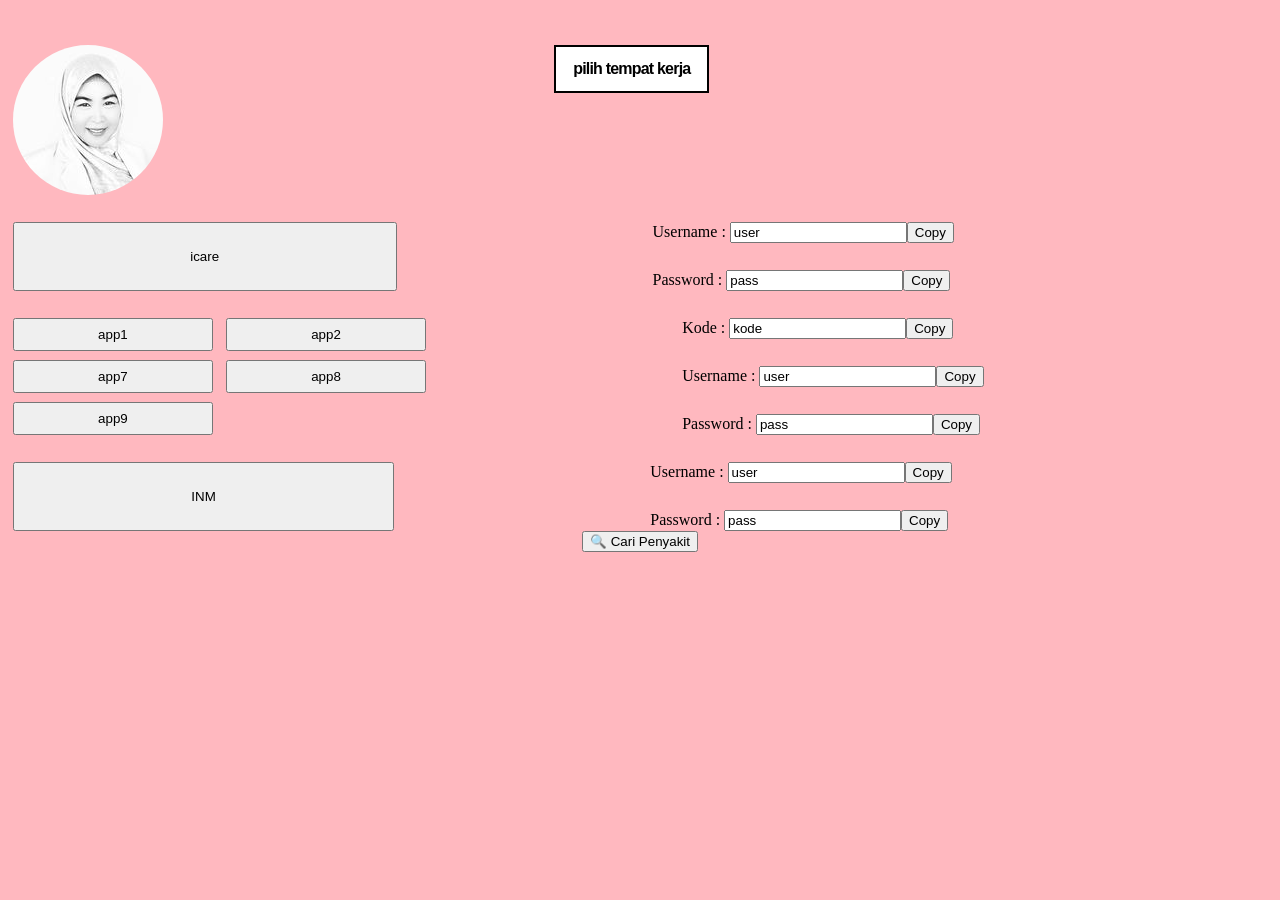
==== index.html @ 26ad6d35 "Update index.html" ====
<!DOCTYPE html>
<html lang="id-ID">
    <head>
        <meta charset="UTF-8">
        <meta name="viewport" content="width=device-width, initial-scale=1.0">
        <title>Hesti Kerja</title>
        <link rel="stylesheet" href="style.css">
    </head>
    <body>
        <div id="header">
            <div id="dpfp">
                <img id="pfp" src="hestiPFP.jpg" alt="Hesti">
                <div id="menuPilih">
                    <button onclick="pilihTempatKerja()" class="tombolPilih">pilih tempat kerja</button>
                    <div id="tempatKerja" class="pilihan">
                        <button id="sip1" onclick="munculkanData('kmsc')"><img class="gambarKmsc" src="kmsc.jpg" alt="KMSC"></button>
                        <button id="sip2" onclick="munculkanData('camad')"><img class="gambarCamad" src="camad.jpg" alt="CAMAD"></button>
                        <button id="sip3" onclick="munculkanData('jatikita')"><img class="gambarJatikita" src="jatikita.jpg" alt="JATIKITA"></button>
                    </div>
                </div>
            </div>

            <div class="icare">
                <button onclick="bukaWeb('https://pcarejkn.bpjs-kesehatan.go.id/eclaim/login')">icare</button>
                <div class="icdata">
                    <div>Username : <input type="text" class="user" value="user"><button onclick="menyalin('#header .icare .user')">Copy</button></div>
                    <div>Password : <input type="text" class="password" value="pass"><button onclick="menyalin('#header .icare .password')">Copy</button></div>
                </div>
            </div>

            <div class="myKlinik">
                <div class="mytombol">
                    <button onclick="bukaWeb('https://app.myklinik.id/')">app1</button>
                    <button onclick="bukaWeb('https://app2.myklinik.id')">app2</button>
                    <button onclick="bukaWeb('https://app7.myklinik.id')">app7</button>
                    <button onclick="bukaWeb('https://app8.myklinik.id')">app8</button>
                    <button onclick="bukaWeb('https://app9.myklinik.id')">app9</button>
                </div>
                <div class="mydata">
                    <div>Kode : <input type="text" class="kode" value="kode"><button onclick="menyalin('#header .myKlinik .kode')">Copy</button></div>
                    <div>Username : <input type="text" class="user" value="user"><button onclick="menyalin('#header .myKlinik .user')">Copy</button></div>
                    <div>Password : <input type="text" class="password" value="pass"><button onclick="menyalin('#header .myKlinik .password')">Copy</button></div>
                </div>
            </div>

            <div class="inm">
                <button onclick="bukaWeb('https://akun-yankes.kemkes.go.id/?continued=https://mutufasyankes.kemkes.go.id/halaman/landing')">INM</button>
                <div class="indata">
                    <div>Username : <input type="text" class="user" value="user"><button onclick="menyalin('#header .inm .user')">Copy</button></div>
                    <div>Password : <input type="text" class="password" value="pass"><button onclick="menyalin('#header .inm .password')">Copy</button></div>
                </div>
            </div>

            <div class="clinica" hidden>
                <button onclick="bukaWeb('https://clinica.assist.id/')">Clinica Assist</button>
                <div class="clindata">
                    <div>Username : <input type="text" class="user" value=""><button onclick="menyalin('#header .clinica .user')">Copy</button></div>
                    <div>Password : <input type="text" class="password" value=""><button onclick="menyalin('#header .clinica .password')">Copy</button></div>
                </div>
            </div>
        </div>

        <div id="kmsc" hidden="">
            <div class="icare">
                <div class="user">HESTI.HERLINAWATI</div>
                <div class="password">Jkn#2024%</div>
            </div>
            <div class="myKlinik">
                <div class="kode">4BHY6M</div>
                <div class="user">dr. Hesti Herlinawati</div>
                <div class="password">Hesti123</div>
            </div>
            <div class="inm">
                <div class="user">mutiarasehat2014@gmail.com</div>
                <div class="password">Cantik123@@</div>
            </div>
        </div>

        <div id="camad" hidden>
            <div class="icare">
                <div class="user">0112B122-Hesti</div>
                <div class="password">Jkn#2024%</div>
            </div>
            <div class="myKlinik">
                <div class="kode">TYMTJ4</div>
                <div class="user">hesti</div>
                <div class="password">dokter004</div>
            </div>
            <div class="inm">
                <div class="user">1232735</div>
                <div class="password">mutu_Madani23</div>
            </div>
        </div>

        <div id="jatikita" hidden>
            <div class="clinica">
                <div class="user">drhestiherlinawati@gmail.com</div>
                <div class="password">Tglnikahdr.Agung&dr.Hesti</div>
            </div>
        </div>

        <div></div>
        <div style="text-align: center;">
            <button onclick="window.location.href='penyakit.html'">🔍 Cari Penyakit</button>
        </div>
        <script src="script.js"></script>
    </body>
</html>
---- style.css ----
body{
	background:#FFB8BF;
	margin:0;
	border:0;
	padding:0;
}


#header{
    text-align: left;
    display: grid;
    grid-template-columns: auto;
    margin-right: 1vw;
    margin-left: 1vw;
    row-gap: 3vh;
}

#dpfp{
    display: flex;
    width:100vw;
    margin-top: 5vh;
}

#pfp{
    width: 15vw;
    border-radius: 50%;
    float: left;
}

#menuPilih{
    margin-right: 15vw;
    width: 100vw;
    text-align: center;
}

.tombolPilih{
  align-items: center;
  background-color: #fff;
  border: 2px solid #000;
  box-sizing: border-box;
  color: #000;
  cursor: pointer;
  display: inline-flex;
  fill: #000;
  font-family: Inter,sans-serif;
  font-size: 16px;
  font-weight: 600;
  height: 48px;
  justify-content: center;
  letter-spacing: -.8px;
  line-height: 24px;
  min-width: 140px;
  outline: 0;
  padding: 0 17px;
  text-align: center;
  text-decoration: none;
  transition: all .3s;
  user-select: none;
  -webkit-user-select: none;
  touch-action: manipulation;
}

.tombolPilih:active {
  border-color: #06f;
  color: #06f;
  fill: #06f;
}


.pilihan{
  display: none;
  background-color: #FFB8BF;
  z-index: 1;
}

#sip1{
    margin-left: 5vw;
    margin-right: auto;
    margin-top: 5vh;
    height: 10vh;
    padding:0;
    width: 25vw;
}
.gambarKmsc{
    height: 10vh;
    display: block;
    width: 25vw;
    
}

#sip2{
    margin-left: auto;
    margin-right: 5vw;
    margin-top: 5vh;
    height: 10vh;
    width: 25vw;
    padding: 0;
}

.gambarCamad{
    height: 10vh;
    display: block;
    width: 25vw;
}

.show{
    display: flex
}

.icare{
    display: grid;
    grid-template-columns: auto auto;
    column-gap: 20vw;
}

.icdata{
    display: grid;
    grid-template-columns: auto;
    row-gap: 3vh;
}

.myKlinik{
    display: grid;
    grid-template-columns: auto auto;
    column-gap: 20vw;
}

.mytombol{
    display: grid;
    grid-template-columns: auto auto ;
    column-gap: 1vw;
    row-gap: 1vh;
    width: 100%;
}

.mydata{
    display: grid;
    grid-template-columns: auto;
    row-gap: 3vh;
}

.inm{
    display: grid;
    grid-template-columns: auto auto;
    column-gap: 20vw;
}

.indata{
    display: grid;
    grid-template-columns: auto;
    row-gap: 3vh;
}
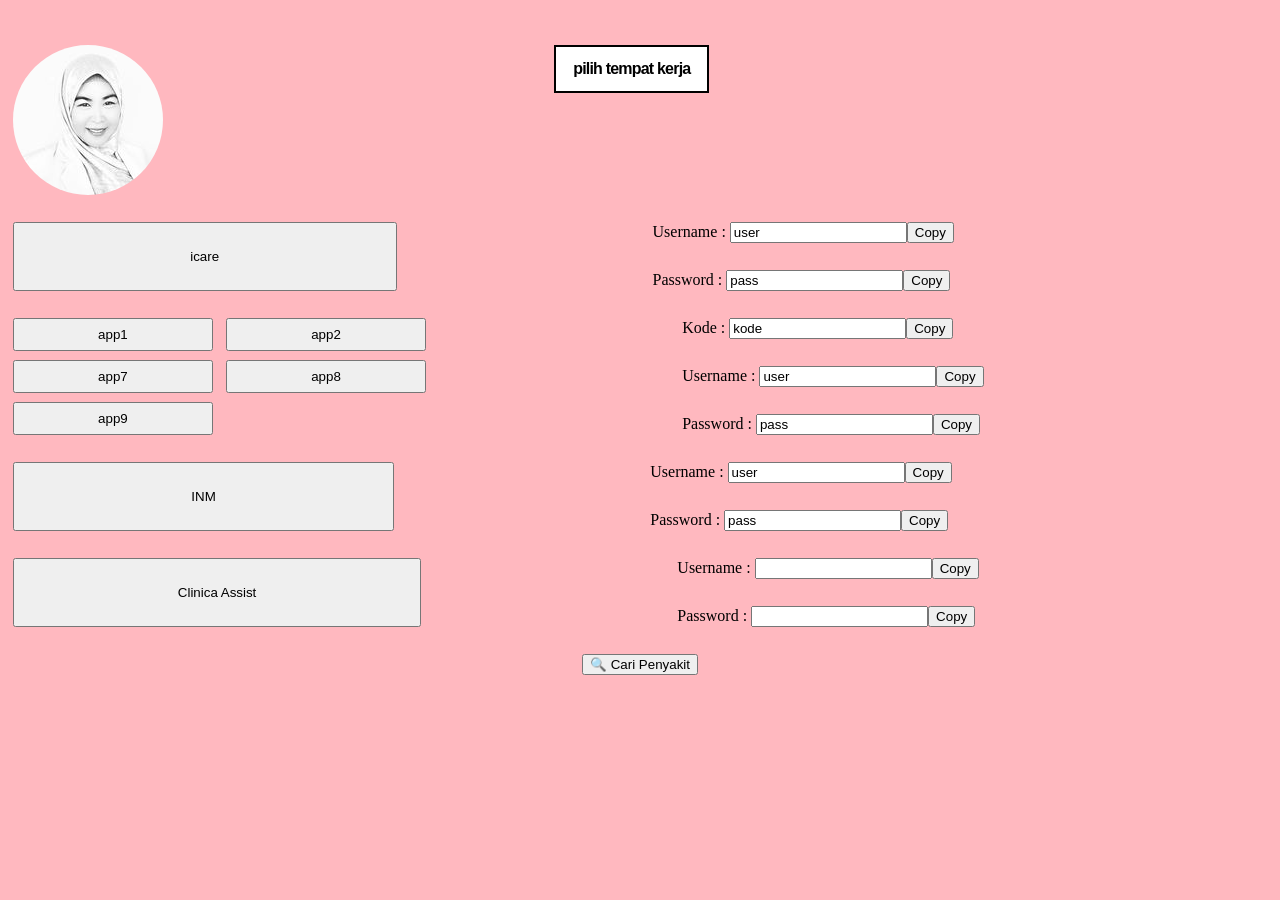
==== commit 9c81955c: "Update index.html" ====
--- a/index.html
+++ b/index.html
@@ -60,7 +60,7 @@
             </div>
         </div>
 
-        <div id="kmsc" hidden="">
+        <div id="kmsc" hidden>
             <div class="icare">
                 <div class="user">HESTI.HERLINAWATI</div>
                 <div class="password">Jkn#2024%</div>
@@ -95,12 +95,11 @@
         <div id="jatikita" hidden>
             <div class="clinica">
                 <div class="user">drhestiherlinawati@gmail.com</div>
-                <div class="password">Tglnikahdr.Agung&dr.Hesti</div>
+                <div class="password">Tglnikahdr.Agung&amp;dr.Hesti</div>
             </div>
         </div>
 
-        <div></div>
-        <div style="text-align: center;">
+        <div style="text-align: center; margin-top: 3vh;">
             <button onclick="window.location.href='penyakit.html'">🔍 Cari Penyakit</button>
         </div>
         <script src="script.js"></script>
--- a/style.css
+++ b/style.css
@@ -19,10 +19,13 @@
     display: flex;
     width:100vw;
     margin-top: 5vh;
+    align-items: flex-start;
 }
 
 #pfp{
     width: 15vw;
+    aspect-ratio: 1 / 1;
+    object-fit: cover;
     border-radius: 50%;
     float: left;
 }
@@ -31,6 +34,7 @@
     margin-right: 15vw;
     width: 100vw;
     text-align: center;
+    position: relative;
 }
 
 .tombolPilih{
@@ -103,6 +107,21 @@
     width: 25vw;
 }
 
+#sip3{
+    margin-left: auto;
+    margin-right: auto;
+    margin-top: 5vh;
+    height: 10vh;
+    width: 25vw;
+    padding: 0;
+}
+
+.gambarJatikita{
+    height: 10vh;
+    display: block;
+    width: 25vw;
+}
+
 .show{
     display: flex
 }
@@ -150,3 +169,79 @@
     grid-template-columns: auto;
     row-gap: 3vh;
 }
+
+.clinica{
+    display: grid;
+    grid-template-columns: auto auto;
+    column-gap: 20vw;
+}
+
+.clindata{
+    display: grid;
+    grid-template-columns: auto;
+    row-gap: 3vh;
+}
+
+/* ===== HP portrait ===== */
+@media (max-width: 600px) {
+
+    /* Foto profil tidak melebar lagi */
+    #pfp {
+        width: 22vw;
+    }
+
+    /* Grid 2 kolom: kiri tombol, kanan data */
+    .icare, .myKlinik, .inm, .clinica {
+        grid-template-columns: 1fr 1.8fr;
+        column-gap: 2vw;
+    }
+
+    /* Tombol icare / INM / Clinica Assist selebar kolom kiri
+       (otomatis sama dengan lebar app1 + app2) */
+    .icare > button,
+    .inm > button,
+    .clinica > button {
+        width: 100%;
+    }
+
+    /* Tombol app1-app9 tetap 2 kolom */
+    .mytombol {
+        column-gap: 2vw;
+        row-gap: 0.5vh;
+    }
+
+    .mytombol button {
+        width: 100%;
+    }
+
+    /* Data di kolom kanan: label atas, input tengah, Copy bawah rata kanan */
+    .icdata > div,
+    .mydata > div,
+    .indata > div,
+    .clindata > div {
+        display: flex;
+        flex-direction: column;
+        align-items: stretch;
+        gap: 0.3rem;
+    }
+
+    .icdata > div > button,
+    .mydata > div > button,
+    .indata > div > button,
+    .clindata > div > button {
+        align-self: flex-end;
+    }
+
+    .icdata input,
+    .mydata input,
+    .indata input,
+    .clindata input {
+        width: 100%;
+        box-sizing: border-box;
+    }
+
+    /* Jarak antar baris data sedikit diperkecil */
+    .icdata, .mydata, .indata, .clindata {
+        row-gap: 2vh;
+    }
+}
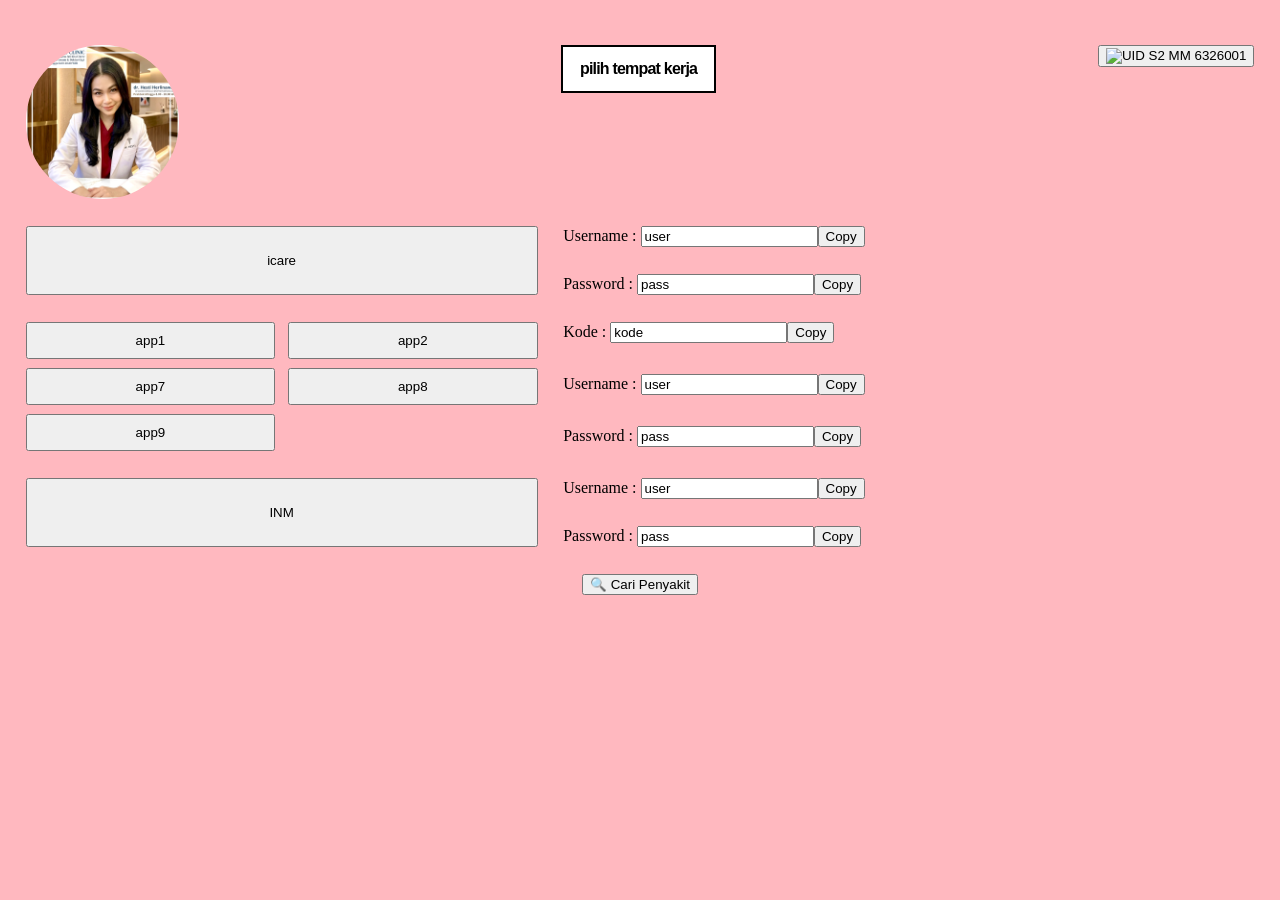
==== commit 252a7838: "Update index.html" ====
--- a/index.html
+++ b/index.html
@@ -10,6 +10,7 @@
         <div id="header">
             <div id="dpfp">
                 <img id="pfp" src="hestiPFP.jpg" alt="Hesti">
+
                 <div id="menuPilih">
                     <button onclick="pilihTempatKerja()" class="tombolPilih">pilih tempat kerja</button>
                     <div id="tempatKerja" class="pilihan">
@@ -18,6 +19,14 @@
                         <button id="sip3" onclick="munculkanData('jatikita')"><img class="gambarJatikita" src="jatikita.jpg" alt="JATIKITA"></button>
                     </div>
                 </div>
+
+                <button id="tombolUid" onclick="bukaUid()">
+                    <img src="uid.jpg" alt="UID" class="gambarUid">
+                    <span class="uidTeks">
+                        <span>S2 MM</span>
+                        <span>6326001</span>
+                    </span>
+                </button>
             </div>
 
             <div class="icare">
@@ -102,6 +111,31 @@
         <div style="text-align: center; margin-top: 3vh;">
             <button onclick="window.location.href='penyakit.html'">🔍 Cari Penyakit</button>
         </div>
+
+        <!-- Popup daftar pilihan UID -->
+        <div id="uidPopup" class="popupOverlay" hidden>
+            <div class="popupBox">
+                <button class="popupTutup" onclick="tutupUid()">✕</button>
+                <h3>Pilihan</h3>
+                <div class="uidPilihan">
+                    <button onclick="bukaPbdikti()">pbdikti</button>
+                    <button onclick="bukaPdf('tugas1.pdf')">tugas1.pdf</button>
+                    <!-- Tambah di sini nanti:
+                    <button onclick="bukaPdf('tugas2.pdf')">tugas2.pdf</button>
+                    <button onclick="bukaPdf('tugas3.pdf')">tugas3.pdf</button>
+                    -->
+                </div>
+            </div>
+        </div>
+
+        <!-- Popup PDF viewer -->
+        <div id="pdfPopup" class="popupOverlay" hidden>
+            <div class="popupPdf">
+                <button class="popupTutup" onclick="tutupPdf()">✕</button>
+                <iframe id="pdfFrame" src=""></iframe>
+            </div>
+        </div>
+
         <script src="script.js"></script>
     </body>
 </html>
--- a/style.css
+++ b/style.css
@@ -1,247 +1,160 @@
-body{
-	background:#FFB8BF;
-	margin:0;
-	border:0;
-	padding:0;
+body {
+    background: #FFB8BF;
+    margin: 0;
+    padding: 0;
 }
 
+/* Supaya atribut `hidden` tetap menang atas display: grid */
+[hidden] {
+    display: none !important;
+}
 
-#header{
+#header {
     text-align: left;
     display: grid;
-    grid-template-columns: auto;
-    margin-right: 1vw;
-    margin-left: 1vw;
+    grid-template-columns: 1fr;
+    margin: 0 2vw;
+    padding-top: 3vh;
     row-gap: 3vh;
 }
 
-#dpfp{
+/* Foto + menu pilih */
+#dpfp {
     display: flex;
-    width:100vw;
-    margin-top: 5vh;
     align-items: flex-start;
+    gap: 2vw;
+    margin-top: 2vh;
 }
 
-#pfp{
-    width: 15vw;
+#pfp {
+    width: 12vw;
     aspect-ratio: 1 / 1;
     object-fit: cover;
     border-radius: 50%;
-    float: left;
+    flex-shrink: 0;
 }
 
-#menuPilih{
-    margin-right: 15vw;
-    width: 100vw;
+#menuPilih {
+    flex: 1;
     text-align: center;
     position: relative;
 }
 
-.tombolPilih{
-  align-items: center;
-  background-color: #fff;
-  border: 2px solid #000;
-  box-sizing: border-box;
-  color: #000;
-  cursor: pointer;
-  display: inline-flex;
-  fill: #000;
-  font-family: Inter,sans-serif;
-  font-size: 16px;
-  font-weight: 600;
-  height: 48px;
-  justify-content: center;
-  letter-spacing: -.8px;
-  line-height: 24px;
-  min-width: 140px;
-  outline: 0;
-  padding: 0 17px;
-  text-align: center;
-  text-decoration: none;
-  transition: all .3s;
-  user-select: none;
-  -webkit-user-select: none;
-  touch-action: manipulation;
+.tombolPilih {
+    align-items: center;
+    background-color: #fff;
+    border: 2px solid #000;
+    box-sizing: border-box;
+    color: #000;
+    cursor: pointer;
+    display: inline-flex;
+    fill: #000;
+    font-family: Inter, sans-serif;
+    font-size: 16px;
+    font-weight: 600;
+    height: 48px;
+    justify-content: center;
+    letter-spacing: -.8px;
+    line-height: 24px;
+    min-width: 140px;
+    outline: 0;
+    padding: 0 17px;
+    text-align: center;
+    text-decoration: none;
+    transition: all .3s;
+    user-select: none;
+    -webkit-user-select: none;
+    touch-action: manipulation;
 }
 
 .tombolPilih:active {
-  border-color: #06f;
-  color: #06f;
-  fill: #06f;
+    border-color: #06f;
+    color: #06f;
+    fill: #06f;
 }
 
-
-.pilihan{
-  display: none;
-  background-color: #FFB8BF;
-  z-index: 1;
+/* Dropdown pilih tempat kerja */
+.pilihan {
+    display: none;
+    position: absolute;
+    top: 100%;
+    left: 50%;
+    transform: translateX(-50%);
+    margin-top: 1vh;
+    background: #FFB8BF;
+    border: 2px solid #000;
+    border-radius: 8px;
+    padding: 1vh 1vw;
+    gap: 1vw;
+    z-index: 100;
+    box-shadow: 0 4px 10px rgba(0, 0, 0, 0.2);
 }
 
-#sip1{
-    margin-left: 5vw;
-    margin-right: auto;
-    margin-top: 5vh;
-    height: 10vh;
-    padding:0;
-    width: 25vw;
-}
-.gambarKmsc{
-    height: 10vh;
-    display: block;
-    width: 25vw;
-    
+.pilihan.show {
+    display: flex;
 }
 
-#sip2{
-    margin-left: auto;
-    margin-right: 5vw;
-    margin-top: 5vh;
-    height: 10vh;
-    width: 25vw;
+#sip1, #sip2, #sip3 {
+    width: 15vw;
+    height: 9vh;
     padding: 0;
+    margin: 0;
+    background: #fff;
+    border: 2px solid #000;
+    border-radius: 4px;
+    cursor: pointer;
+    overflow: hidden;
+    display: flex;
+    align-items: center;
+    justify-content: center;
 }
 
-.gambarCamad{
-    height: 10vh;
+.gambarKmsc,
+.gambarCamad,
+.gambarJatikita {
+    width: 100%;
+    height: 100%;
+    object-fit: contain;
     display: block;
-    width: 25vw;
 }
 
-#sip3{
-    margin-left: auto;
-    margin-right: auto;
-    margin-top: 5vh;
-    height: 10vh;
-    width: 25vw;
-    padding: 0;
+/* Layout layanan: 2 kolom (kiri tombol, kanan data) */
+.icare,
+.myKlinik,
+.inm,
+.clinica {
+    display: grid;
+    grid-template-columns: 40vw 1fr;
+    column-gap: 2vw;
 }
 
-.gambarJatikita{
-    height: 10vh;
-    display: block;
-    width: 25vw;
+/* Tombol di kolom kiri selebar kolomnya */
+.icare > button,
+.inm > button,
+.clinica > button {
+    width: 100%;
 }
 
-.show{
-    display: flex
-}
-
-.icare{
+/* Tombol app1–app9 tetap 2 kolom, total lebar sama dengan kolom kiri */
+.mytombol {
     display: grid;
-    grid-template-columns: auto auto;
-    column-gap: 20vw;
-}
-
-.icdata{
-    display: grid;
-    grid-template-columns: auto;
-    row-gap: 3vh;
-}
-
-.myKlinik{
-    display: grid;
-    grid-template-columns: auto auto;
-    column-gap: 20vw;
-}
-
-.mytombol{
-    display: grid;
-    grid-template-columns: auto auto ;
+    grid-template-columns: 1fr 1fr;
     column-gap: 1vw;
     row-gap: 1vh;
     width: 100%;
 }
 
-.mydata{
+.mytombol > button {
+    width: 100%;
+    padding: 1vh 0.5vw;
+}
+
+/* Data di kolom kanan */
+.icdata,
+.mydata,
+.indata,
+.clindata {
     display: grid;
-    grid-template-columns: auto;
+    grid-template-columns: 1fr;
     row-gap: 3vh;
 }
-
-.inm{
-    display: grid;
-    grid-template-columns: auto auto;
-    column-gap: 20vw;
-}
-
-.indata{
-    display: grid;
-    grid-template-columns: auto;
-    row-gap: 3vh;
-}
-
-.clinica{
-    display: grid;
-    grid-template-columns: auto auto;
-    column-gap: 20vw;
-}
-
-.clindata{
-    display: grid;
-    grid-template-columns: auto;
-    row-gap: 3vh;
-}
-
-/* ===== HP portrait ===== */
-@media (max-width: 600px) {
-
-    /* Foto profil tidak melebar lagi */
-    #pfp {
-        width: 22vw;
-    }
-
-    /* Grid 2 kolom: kiri tombol, kanan data */
-    .icare, .myKlinik, .inm, .clinica {
-        grid-template-columns: 1fr 1.8fr;
-        column-gap: 2vw;
-    }
-
-    /* Tombol icare / INM / Clinica Assist selebar kolom kiri
-       (otomatis sama dengan lebar app1 + app2) */
-    .icare > button,
-    .inm > button,
-    .clinica > button {
-        width: 100%;
-    }
-
-    /* Tombol app1-app9 tetap 2 kolom */
-    .mytombol {
-        column-gap: 2vw;
-        row-gap: 0.5vh;
-    }
-
-    .mytombol button {
-        width: 100%;
-    }
-
-    /* Data di kolom kanan: label atas, input tengah, Copy bawah rata kanan */
-    .icdata > div,
-    .mydata > div,
-    .indata > div,
-    .clindata > div {
-        display: flex;
-        flex-direction: column;
-        align-items: stretch;
-        gap: 0.3rem;
-    }
-
-    .icdata > div > button,
-    .mydata > div > button,
-    .indata > div > button,
-    .clindata > div > button {
-        align-self: flex-end;
-    }
-
-    .icdata input,
-    .mydata input,
-    .indata input,
-    .clindata input {
-        width: 100%;
-        box-sizing: border-box;
-    }
-
-    /* Jarak antar baris data sedikit diperkecil */
-    .icdata, .mydata, .indata, .clindata {
-        row-gap: 2vh;
-    }
-}
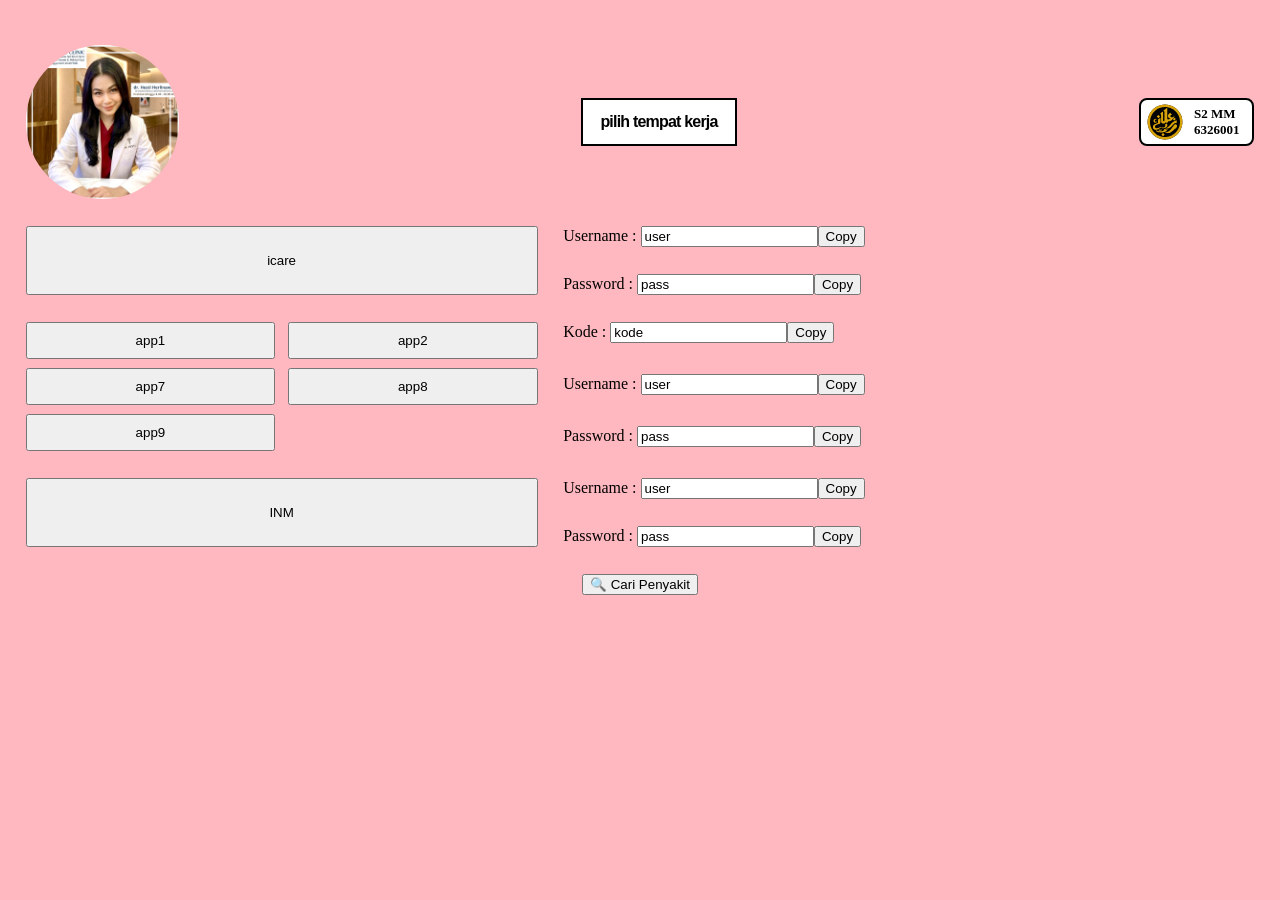
==== commit ac539824: "Update index.html" ====
--- a/index.html
+++ b/index.html
@@ -21,7 +21,7 @@
                 </div>
 
                 <button id="tombolUid" onclick="bukaUid()">
-                    <img src="uid.jpg" alt="UID" class="gambarUid">
+                    <img src="uid.svg" alt="UID" class="gambarUid">
                     <span class="uidTeks">
                         <span>S2 MM</span>
                         <span>6326001</span>
--- a/style.css
+++ b/style.css
@@ -4,7 +4,6 @@
     padding: 0;
 }
 
-/* Supaya atribut `hidden` tetap menang atas display: grid */
 [hidden] {
     display: none !important;
 }
@@ -18,10 +17,11 @@
     row-gap: 3vh;
 }
 
-/* Foto + menu pilih */
+/* Baris atas: foto Hesti | tombol pilih tempat kerja | tombol UID */
 #dpfp {
-    display: flex;
-    align-items: flex-start;
+    display: grid;
+    grid-template-columns: auto 1fr auto;
+    align-items: center;
     gap: 2vw;
     margin-top: 2vh;
 }
@@ -31,11 +31,10 @@
     aspect-ratio: 1 / 1;
     object-fit: cover;
     border-radius: 50%;
-    flex-shrink: 0;
-}
-
+}
+
+/* Tombol pilih tempat kerja — benar-benar di tengah kolom */
 #menuPilih {
-    flex: 1;
     text-align: center;
     position: relative;
 }
@@ -73,6 +72,44 @@
     fill: #06f;
 }
 
+/* Tombol UID di kanan */
+#tombolUid {
+    display: flex;
+    align-items: center;
+    gap: 0.8vw;
+    height: 48px;
+    padding: 0 1vw 0 0.4vw;
+    background: #fff;
+    border: 2px solid #000;
+    border-radius: 8px;
+    cursor: pointer;
+    font-family: inherit;
+    transition: all .3s;
+}
+
+#tombolUid:active {
+    border-color: #06f;
+}
+
+.gambarUid {
+    height: 38px;
+    width: 38px;
+    aspect-ratio: 1 / 1;
+    border-radius: 50%;
+    object-fit: cover;
+    flex-shrink: 0;
+}
+
+.uidTeks {
+    display: flex;
+    flex-direction: column;
+    text-align: left;
+    line-height: 1.2;
+    font-size: 13px;
+    font-weight: 600;
+    color: #000;
+}
+
 /* Dropdown pilih tempat kerja */
 .pilihan {
     display: none;
@@ -118,7 +155,7 @@
     display: block;
 }
 
-/* Layout layanan: 2 kolom (kiri tombol, kanan data) */
+/* Layout layanan */
 .icare,
 .myKlinik,
 .inm,
@@ -128,14 +165,12 @@
     column-gap: 2vw;
 }
 
-/* Tombol di kolom kiri selebar kolomnya */
 .icare > button,
 .inm > button,
 .clinica > button {
     width: 100%;
 }
 
-/* Tombol app1–app9 tetap 2 kolom, total lebar sama dengan kolom kiri */
 .mytombol {
     display: grid;
     grid-template-columns: 1fr 1fr;
@@ -149,7 +184,6 @@
     padding: 1vh 0.5vw;
 }
 
-/* Data di kolom kanan */
 .icdata,
 .mydata,
 .indata,
@@ -158,3 +192,89 @@
     grid-template-columns: 1fr;
     row-gap: 3vh;
 }
+
+/* Popup (UID & PDF) */
+.popupOverlay {
+    position: fixed;
+    inset: 0;
+    background: rgba(0, 0, 0, 0.7);
+    z-index: 1000;
+    display: flex;
+    align-items: center;
+    justify-content: center;
+}
+
+.popupBox {
+    position: relative;
+    background: #FFB8BF;
+    border: 2px solid #000;
+    border-radius: 10px;
+    padding: 3vh 3vw;
+    min-width: 260px;
+    text-align: center;
+}
+
+.popupBox h3 {
+    margin: 0 0 2vh 0;
+}
+
+.uidPilihan {
+    display: flex;
+    flex-direction: column;
+    gap: 1vh;
+}
+
+.uidPilihan button {
+    padding: 1vh 2vw;
+    background: #fff;
+    border: 2px solid #000;
+    border-radius: 6px;
+    cursor: pointer;
+    font-family: inherit;
+    font-size: 14px;
+}
+
+.uidPilihan button:hover {
+    background: #f0f0f0;
+}
+
+.popupPdf {
+    position: relative;
+    width: 90vw;
+    height: 90vh;
+    background: #fff;
+    border: 2px solid #000;
+    border-radius: 10px;
+    overflow: hidden;
+}
+
+.popupPdf iframe {
+    width: 100%;
+    height: 100%;
+    border: none;
+    display: block;
+}
+
+.popupTutup {
+    position: absolute;
+    top: 8px;
+    right: 8px;
+    width: 32px;
+    height: 32px;
+    border-radius: 50%;
+    background: #fff;
+    border: 2px solid #000;
+    font-size: 16px;
+    font-weight: bold;
+    cursor: pointer;
+    z-index: 10;
+    display: flex;
+    align-items: center;
+    justify-content: center;
+    padding: 0;
+    line-height: 1;
+}
+
+.popupTutup:hover {
+    background: #eee;
+}
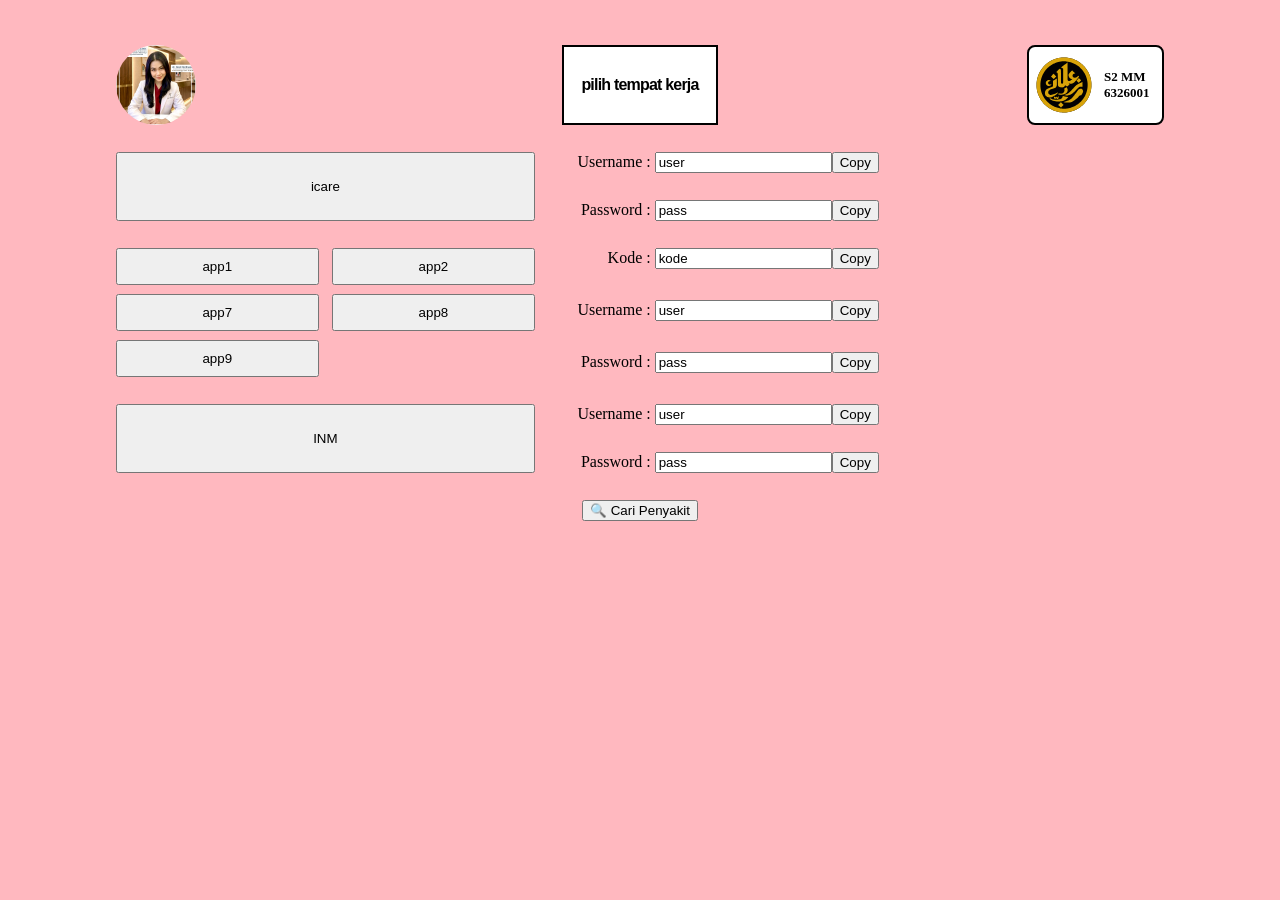
==== commit 38ea7d99: "Update index.html" ====
--- a/index.html
+++ b/index.html
@@ -9,7 +9,7 @@
     <body>
         <div id="header">
             <div id="dpfp">
-                <img id="pfp" src="hestiPFP.jpg" alt="Hesti">
+                <img id="pfp" src="hestiPFP.jpg" alt="Hesti" onclick="bukaFoto()">
 
                 <div id="menuPilih">
                     <button onclick="pilihTempatKerja()" class="tombolPilih">pilih tempat kerja</button>
@@ -32,8 +32,8 @@
             <div class="icare">
                 <button onclick="bukaWeb('https://pcarejkn.bpjs-kesehatan.go.id/eclaim/login')">icare</button>
                 <div class="icdata">
-                    <div>Username : <input type="text" class="user" value="user"><button onclick="menyalin('#header .icare .user')">Copy</button></div>
-                    <div>Password : <input type="text" class="password" value="pass"><button onclick="menyalin('#header .icare .password')">Copy</button></div>
+                    <div><span class="label">Username :</span> <input type="text" class="user" value="user"><button onclick="menyalin('#header .icare .user')">Copy</button></div>
+                    <div><span class="label">Password :</span> <input type="text" class="password" value="pass"><button onclick="menyalin('#header .icare .password')">Copy</button></div>
                 </div>
             </div>
 
@@ -46,25 +46,25 @@
                     <button onclick="bukaWeb('https://app9.myklinik.id')">app9</button>
                 </div>
                 <div class="mydata">
-                    <div>Kode : <input type="text" class="kode" value="kode"><button onclick="menyalin('#header .myKlinik .kode')">Copy</button></div>
-                    <div>Username : <input type="text" class="user" value="user"><button onclick="menyalin('#header .myKlinik .user')">Copy</button></div>
-                    <div>Password : <input type="text" class="password" value="pass"><button onclick="menyalin('#header .myKlinik .password')">Copy</button></div>
+                    <div><span class="label">Kode :</span> <input type="text" class="kode" value="kode"><button onclick="menyalin('#header .myKlinik .kode')">Copy</button></div>
+                    <div><span class="label">Username :</span> <input type="text" class="user" value="user"><button onclick="menyalin('#header .myKlinik .user')">Copy</button></div>
+                    <div><span class="label">Password :</span> <input type="text" class="password" value="pass"><button onclick="menyalin('#header .myKlinik .password')">Copy</button></div>
                 </div>
             </div>
 
             <div class="inm">
                 <button onclick="bukaWeb('https://akun-yankes.kemkes.go.id/?continued=https://mutufasyankes.kemkes.go.id/halaman/landing')">INM</button>
                 <div class="indata">
-                    <div>Username : <input type="text" class="user" value="user"><button onclick="menyalin('#header .inm .user')">Copy</button></div>
-                    <div>Password : <input type="text" class="password" value="pass"><button onclick="menyalin('#header .inm .password')">Copy</button></div>
+                    <div><span class="label">Username :</span> <input type="text" class="user" value="user"><button onclick="menyalin('#header .inm .user')">Copy</button></div>
+                    <div><span class="label">Password :</span> <input type="text" class="password" value="pass"><button onclick="menyalin('#header .inm .password')">Copy</button></div>
                 </div>
             </div>
 
             <div class="clinica" hidden>
                 <button onclick="bukaWeb('https://clinica.assist.id/')">Clinica Assist</button>
                 <div class="clindata">
-                    <div>Username : <input type="text" class="user" value=""><button onclick="menyalin('#header .clinica .user')">Copy</button></div>
-                    <div>Password : <input type="text" class="password" value=""><button onclick="menyalin('#header .clinica .password')">Copy</button></div>
+                    <div><span class="label">Username :</span> <input type="text" class="user" value=""><button onclick="menyalin('#header .clinica .user')">Copy</button></div>
+                    <div><span class="label">Password :</span> <input type="text" class="password" value=""><button onclick="menyalin('#header .clinica .password')">Copy</button></div>
                 </div>
             </div>
         </div>
@@ -112,6 +112,16 @@
             <button onclick="window.location.href='penyakit.html'">🔍 Cari Penyakit</button>
         </div>
 
+        <!-- Tombol tambahan khusus KMSC -->
+        <div id="kmscExtra" hidden>
+            <div style="text-align: center; margin-top: 2vh;">
+                <button onclick="bukaPdf('Catatan dr Hesti Herlinawati _ Lab DM.pdf')">PR dr. Mas'ud MM, AAK</button>
+            </div>
+            <div style="text-align: center; margin-top: 1vh;">
+                <button onclick="bukaPdf('Report Analysis Rujukan.pdf')">Report Analysis Rujukan</button>
+            </div>
+        </div>
+
         <!-- Popup daftar pilihan UID -->
         <div id="uidPopup" class="popupOverlay" hidden>
             <div class="popupBox">
@@ -122,17 +132,19 @@
                     <button onclick="bukaPdf('tugas1.pdf')">tugas1.pdf</button>
                     <!-- Tambah di sini nanti:
                     <button onclick="bukaPdf('tugas2.pdf')">tugas2.pdf</button>
-                    <button onclick="bukaPdf('tugas3.pdf')">tugas3.pdf</button>
                     -->
                 </div>
             </div>
         </div>
 
-        <!-- Popup PDF viewer -->
-        <div id="pdfPopup" class="popupOverlay" hidden>
-            <div class="popupPdf">
-                <button class="popupTutup" onclick="tutupPdf()">✕</button>
-                <iframe id="pdfFrame" src=""></iframe>
+        <!-- Popup foto profil -->
+        <div id="fotoPopup" class="fotoPopupOverlay" hidden onclick="tutupFoto(event)">
+            <div class="fotoPopupIsi">
+                <img src="hestiPFP.jpg" alt="Hesti" class="fotoPopupGambar">
+                <div class="fotoPopupKontak">
+                    <a href="https://wa.me/6281290159706" target="_blank">WhatsApp : 081290159706</a>
+                    <a href="https://www.instagram.com/hestiherlinawati27595/" target="_blank">Instagram : @hestiherlinawati27595</a>
+                </div>
             </div>
         </div>
 
--- a/style.css
+++ b/style.css
@@ -17,7 +17,6 @@
     row-gap: 3vh;
 }
 
-/* Baris atas: foto Hesti | tombol pilih tempat kerja | tombol UID */
 #dpfp {
     display: grid;
     grid-template-columns: auto 1fr auto;
@@ -31,9 +30,9 @@
     aspect-ratio: 1 / 1;
     object-fit: cover;
     border-radius: 50%;
-}
-
-/* Tombol pilih tempat kerja — benar-benar di tengah kolom */
+    cursor: pointer;
+}
+
 #menuPilih {
     text-align: center;
     position: relative;
@@ -72,7 +71,6 @@
     fill: #06f;
 }
 
-/* Tombol UID di kanan */
 #tombolUid {
     display: flex;
     align-items: center;
@@ -110,7 +108,6 @@
     color: #000;
 }
 
-/* Dropdown pilih tempat kerja */
 .pilihan {
     display: none;
     position: absolute;
@@ -155,7 +152,6 @@
     display: block;
 }
 
-/* Layout layanan */
 .icare,
 .myKlinik,
 .inm,
@@ -193,7 +189,23 @@
     row-gap: 3vh;
 }
 
-/* Popup (UID & PDF) */
+/* Tombol tambahan khusus KMSC */
+#kmscExtra button {
+    padding: 1vh 2vw;
+    background: #fff;
+    border: 2px solid #000;
+    border-radius: 6px;
+    cursor: pointer;
+    font-family: inherit;
+    font-size: 14px;
+    min-width: 220px;
+}
+
+#kmscExtra button:hover {
+    background: #f0f0f0;
+}
+
+/* Popup UID */
 .popupOverlay {
     position: fixed;
     inset: 0;
@@ -236,23 +248,6 @@
 
 .uidPilihan button:hover {
     background: #f0f0f0;
-}
-
-.popupPdf {
-    position: relative;
-    width: 90vw;
-    height: 90vh;
-    background: #fff;
-    border: 2px solid #000;
-    border-radius: 10px;
-    overflow: hidden;
-}
-
-.popupPdf iframe {
-    width: 100%;
-    height: 100%;
-    border: none;
-    display: block;
 }
 
 .popupTutup {
@@ -278,3 +273,113 @@
 .popupTutup:hover {
     background: #eee;
 }
+
+/* Popup foto profil */
+.fotoPopupOverlay {
+    position: fixed;
+    inset: 0;
+    background: rgba(0, 0, 0, 0.9);
+    z-index: 2000;
+    display: flex;
+    align-items: center;
+    justify-content: center;
+    cursor: pointer;
+}
+
+.fotoPopupIsi {
+    display: flex;
+    flex-direction: column;
+    align-items: center;
+    cursor: default;
+    max-width: 90vw;
+}
+
+.fotoPopupGambar {
+    height: 80vh;
+    max-width: 100%;
+    object-fit: contain;
+    display: block;
+}
+
+.fotoPopupKontak {
+    height: 20vh;
+    display: flex;
+    flex-direction: column;
+    align-items: center;
+    justify-content: center;
+    gap: 1.5vh;
+    color: #fff;
+    font-size: 16px;
+    font-family: inherit;
+    text-align: center;
+}
+
+.fotoPopupKontak a {
+    color: #fff;
+    text-decoration: underline;
+}
+
+.fotoPopupKontak a:hover {
+    color: #FFB8BF;
+}
+
+/* ===== Desktop ===== */
+@media (min-width: 601px) {
+
+    /* Konten di tengah, sisa space kiri = kanan */
+    #header {
+        max-width: 1100px;
+        margin: 0 auto;
+        padding-left: 2vw;
+        padding-right: 2vw;
+        box-sizing: border-box;
+    }
+
+    /* Baris atas: 3 kolom sama lebar, foto kiri, tombol tengah, UID kanan */
+    #dpfp {
+        grid-template-columns: 1fr 1fr 1fr;
+    }
+
+    /* Foto 80px, bulat sempurna */
+    #pfp {
+        width: 80px;
+        height: 80px;
+        justify-self: start;
+    }
+
+    /* Tombol pilih tempat kerja benar-benar di tengah */
+    #menuPilih {
+        justify-self: center;
+    }
+
+    /* Tinggi tombol disamakan dengan foto */
+    .tombolPilih {
+        height: 80px;
+    }
+
+    #tombolUid {
+        height: 80px;
+        box-sizing: border-box;
+        justify-self: end;
+    }
+
+    .gambarUid {
+        height: 60px;
+        width: 60px;
+    }
+
+    /* Kolom kiri/kanan pakai % supaya proporsional dengan container */
+    .icare,
+    .myKlinik,
+    .inm,
+    .clinica {
+        grid-template-columns: 40% 1fr;
+    }
+
+    /* Label rata kanan, lebar tetap → titik dua sejajar */
+    .label {
+        display: inline-block;
+        width: 90px;
+        text-align: right;
+    }
+}
